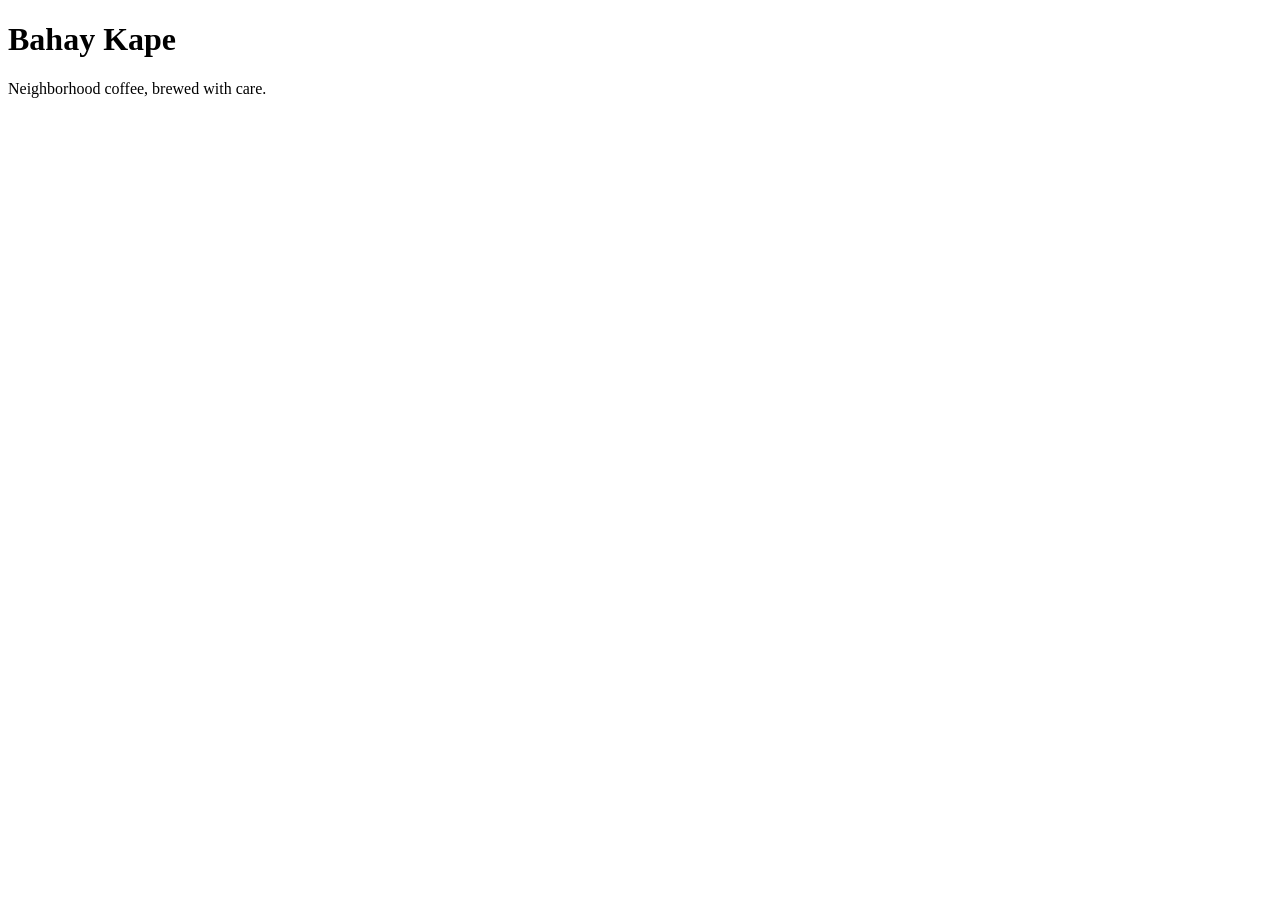
==== index.html @ 08a8830f "Add home page structure" ====
<!DOCTYPE html>
<html lang="en">
<head>
<meta charset="utf-8">
<meta name="viewport" content="width=device-width, initial-scale=1">
<title>Bahay Kape</title>
</head>
<body>
<h1>Bahay Kape</h1>
<p>Neighborhood coffee, brewed with care.</p>
</body>
</html>
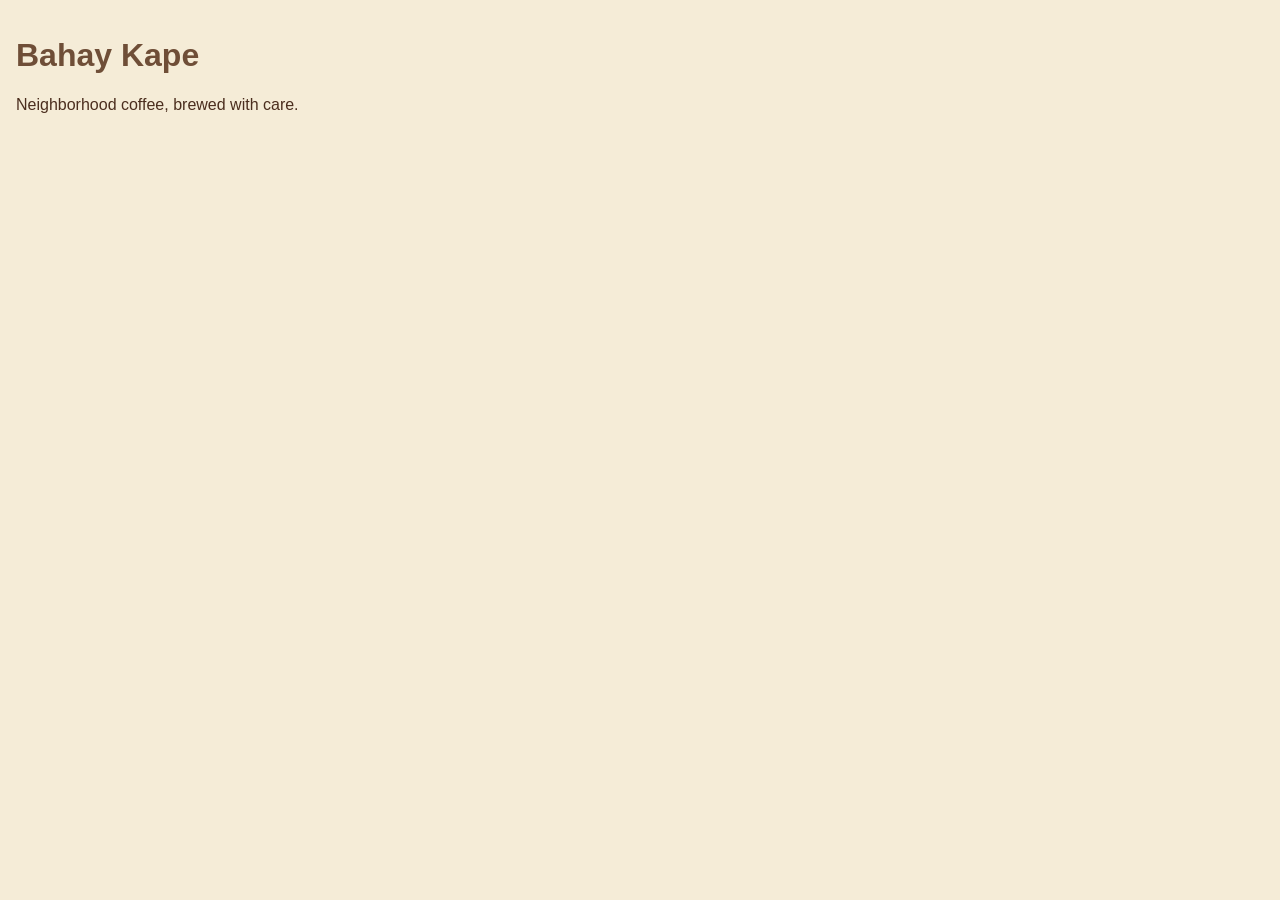
==== commit 8356e2eb: "Add brown and cream base styles" ====
--- a/index.html
+++ b/index.html
@@ -1,12 +1,13 @@
-<!DOCTYPE html>
+<!doctype html>
 <html lang="en">
-<head>
-<meta charset="utf-8">
-<meta name="viewport" content="width=device-width, initial-scale=1">
-<title>Bahay Kape</title>
-</head>
-<body>
-<h1>Bahay Kape</h1>
-<p>Neighborhood coffee, brewed with care.</p>
-</body>
+  <head>
+    <meta charset="utf-8" />
+    <meta name="viewport" content="width=device-width, initial-scale=1" />
+    <title>Bahay Kape</title>
+    <link rel="stylesheet" href="styles.css" />
+  </head>
+  <body>
+    <h1>Bahay Kape</h1>
+    <p>Neighborhood coffee, brewed with care.</p>
+  </body>
 </html>
--- a/styles.css
+++ b/styles.css
@@ -0,0 +1,10 @@
+body {
+  font-family: Arial, sans-serif;
+  background-color: #f5ecd7; /* cream */
+  color: #4b2e1e; /* brown */
+  margin: 0;
+  padding: 1rem;
+}
+h1 {
+  color: #6f4e37;
+}
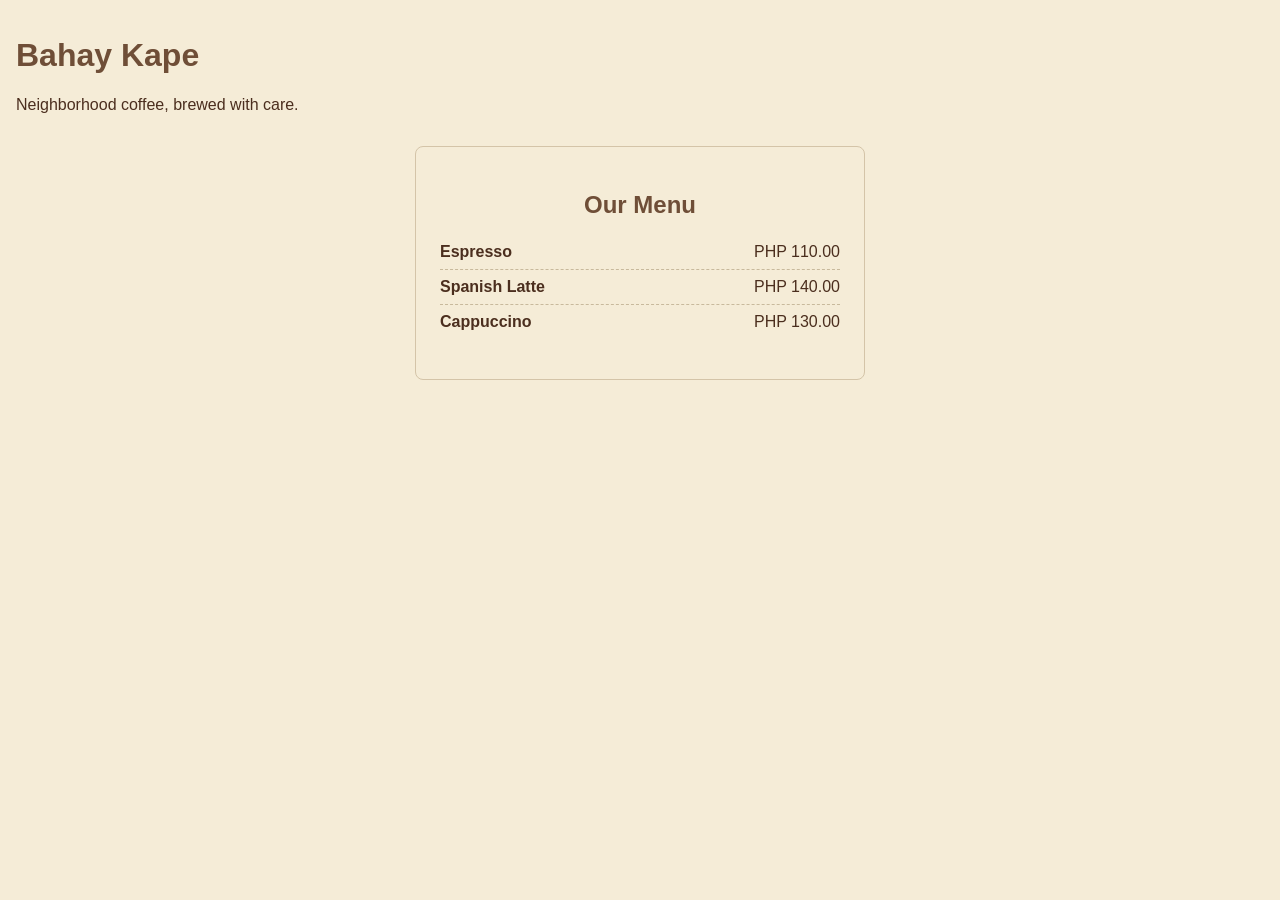
==== commit 339e19e8: "Add menu section" ====
--- a/index.html
+++ b/index.html
@@ -9,5 +9,23 @@
   <body>
     <h1>Bahay Kape</h1>
     <p>Neighborhood coffee, brewed with care.</p>
+
+    <section class="menu-section">
+      <h2>Our Menu</h2>
+      <ul class="menu-list">
+        <li>
+          <span class="item-name">Espresso</span>
+          <span class="item-price">PHP 110.00</span>
+        </li>
+        <li>
+          <span class="item-name">Spanish Latte</span>
+          <span class="item-price">PHP 140.00</span>
+        </li>
+        <li>
+          <span class="item-name">Cappuccino</span>
+          <span class="item-price">PHP 130.00</span>
+        </li>
+      </ul>
+    </section>
   </body>
 </html>
--- a/styles.css
+++ b/styles.css
@@ -8,3 +8,38 @@
 h1 {
   color: #6f4e37;
 }
+.menu-section {
+  max-width: 400px;
+  margin: 2rem auto;
+  padding: 1.5rem;
+  background-color: #f5ecd7; /* cream background */
+  border: 1px solid #d4c4a8;
+  border-radius: 8px;
+}
+
+.menu-section h2 {
+  color: #6f4e37; /* brown heading */
+  text-align: center;
+  margin-bottom: 1rem;
+}
+
+.menu-list {
+  list-style-type: none;
+  padding: 0;
+}
+
+.menu-list li {
+  display: flex;
+  justify-content: space-between;
+  padding: 0.5rem 0;
+  border-bottom: 1px dashed #c8b99c;
+  color: #4b2e1e;
+}
+
+.menu-list li:last-child {
+  border-bottom: none;
+}
+
+.item-name {
+  font-weight: bold;
+}
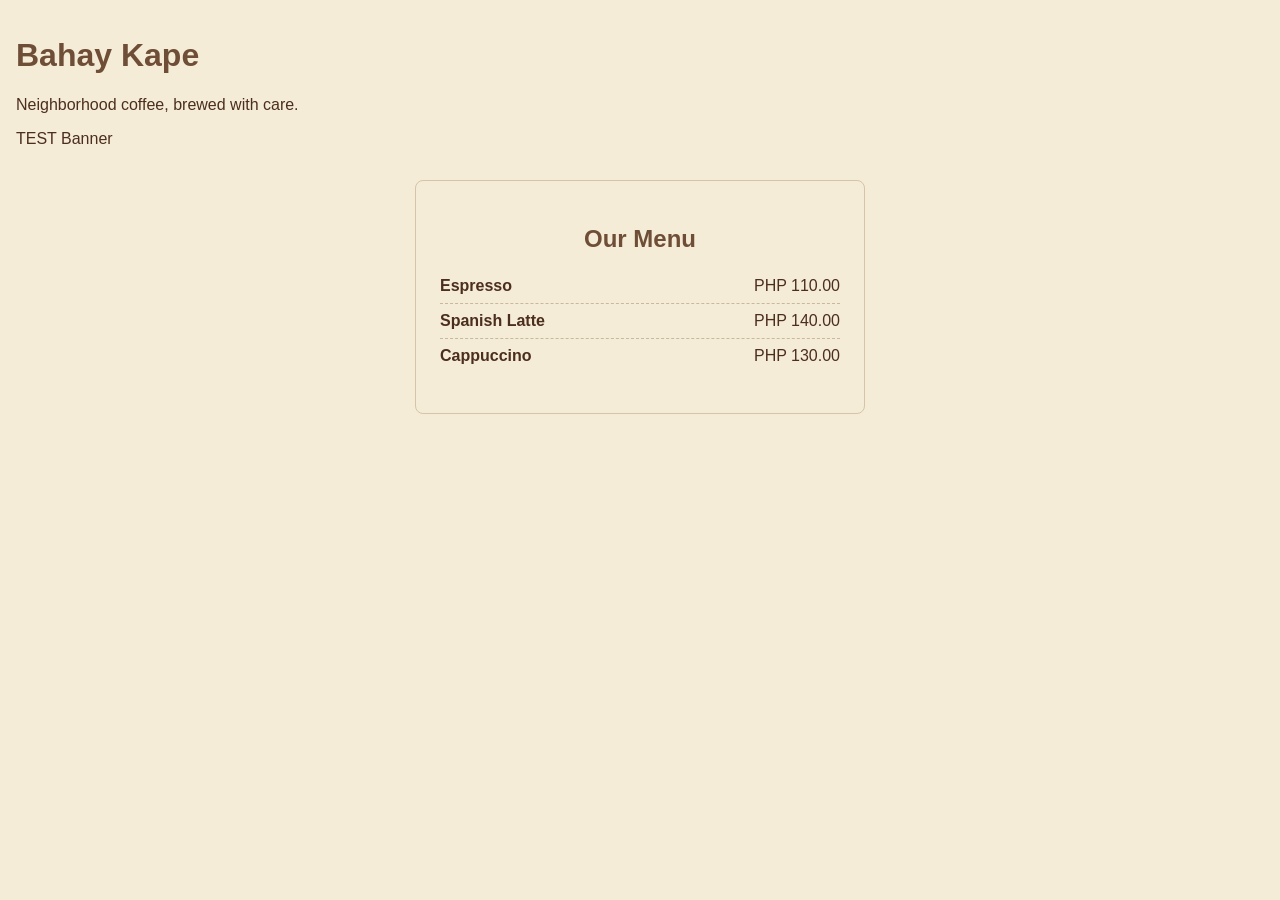
==== commit 171ce482: "Add test banner" ====
--- a/index.html
+++ b/index.html
@@ -9,7 +9,7 @@
   <body>
     <h1>Bahay Kape</h1>
     <p>Neighborhood coffee, brewed with care.</p>
-
+    <p>TEST Banner</p>
     <section class="menu-section">
       <h2>Our Menu</h2>
       <ul class="menu-list">
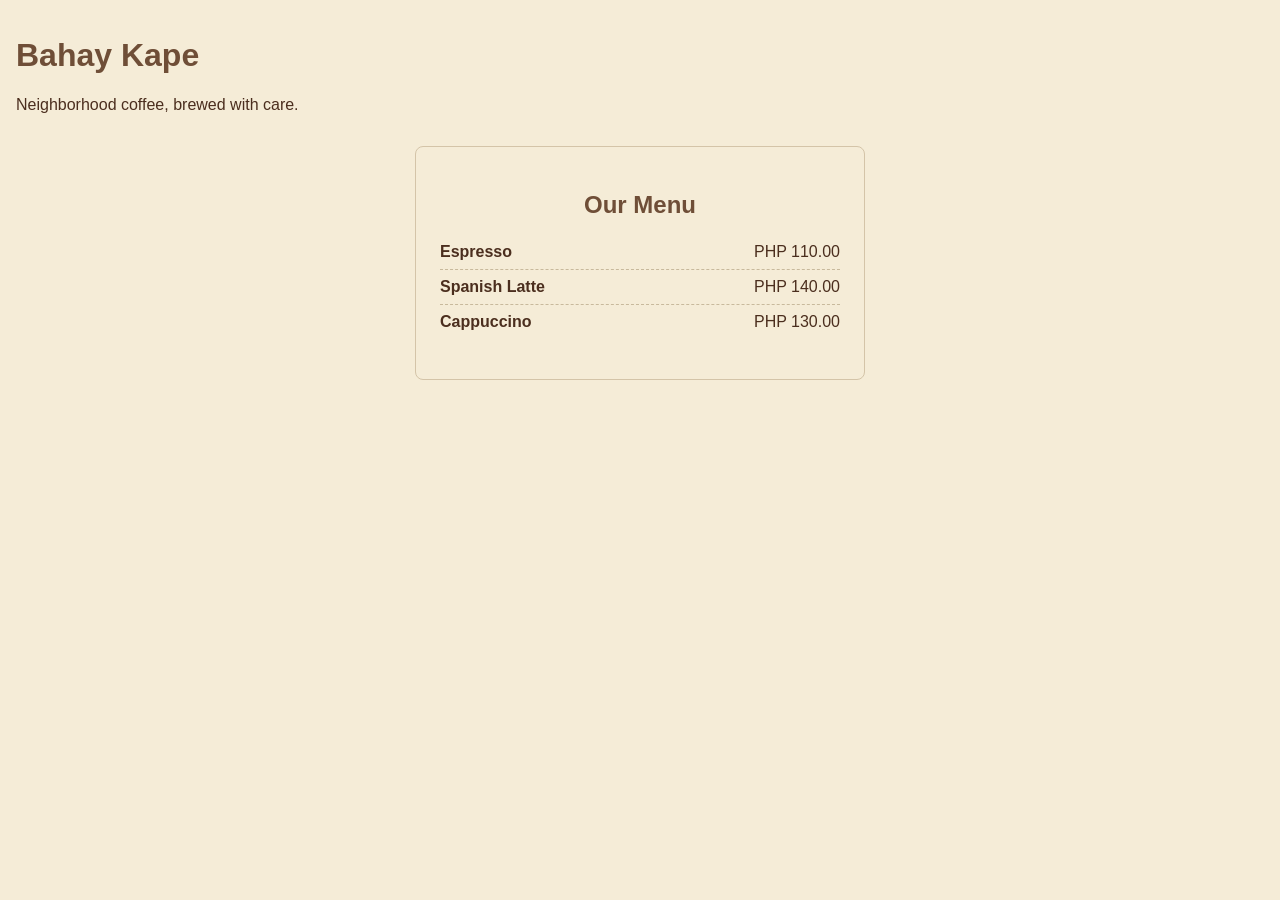
==== commit f27f0725: "Revert "Add test banner" This reverts commit 171ce4823b810534a2555a522f0ada71b4581b38." ====
--- a/index.html
+++ b/index.html
@@ -9,7 +9,7 @@
   <body>
     <h1>Bahay Kape</h1>
     <p>Neighborhood coffee, brewed with care.</p>
-    <p>TEST Banner</p>
+
     <section class="menu-section">
       <h2>Our Menu</h2>
       <ul class="menu-list">
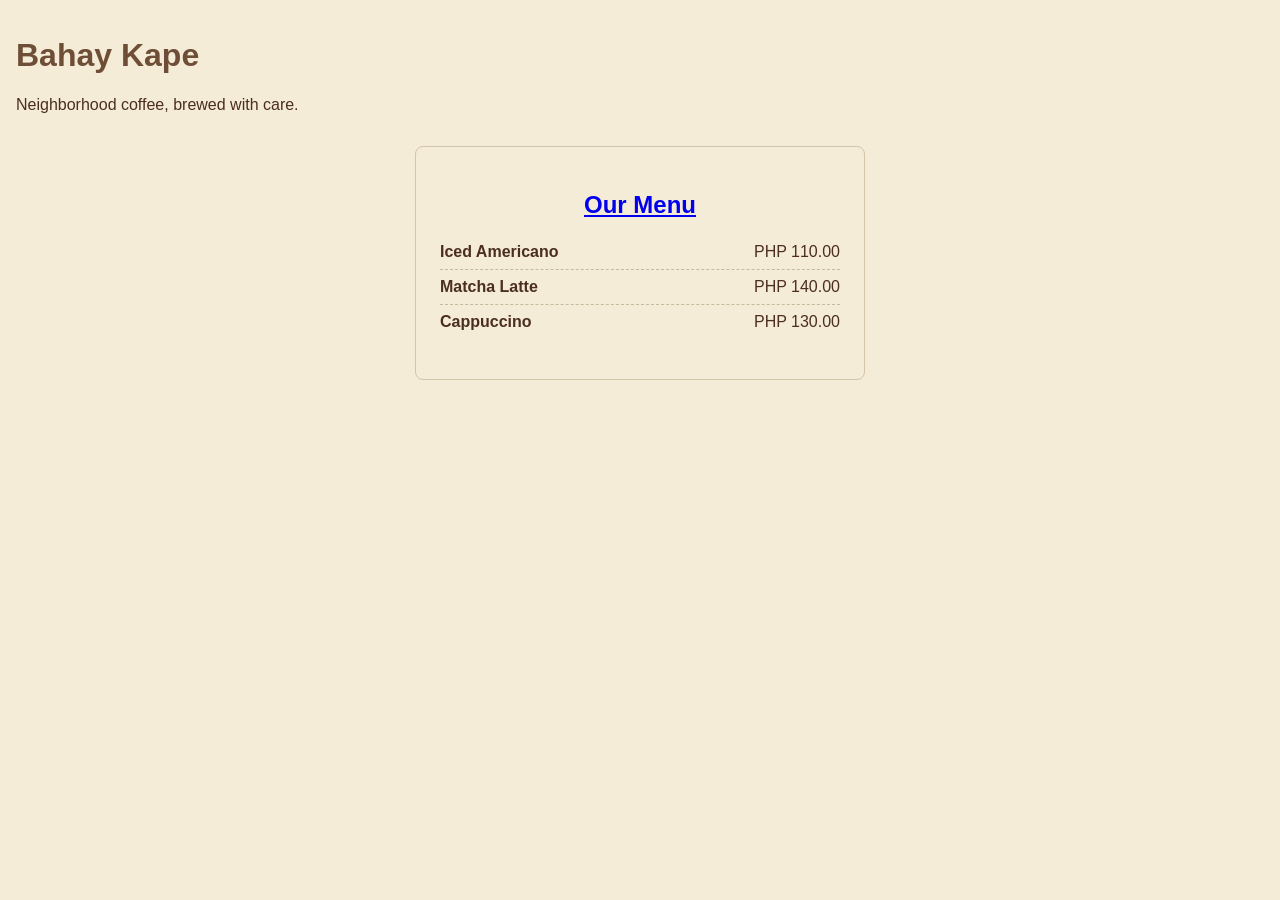
==== commit 10302650: "Add menu page" ====
--- a/index.html
+++ b/index.html
@@ -11,14 +11,14 @@
     <p>Neighborhood coffee, brewed with care.</p>
 
     <section class="menu-section">
-      <h2>Our Menu</h2>
+      <h2><a href="menu.html">Our Menu</a></h2>
       <ul class="menu-list">
         <li>
-          <span class="item-name">Espresso</span>
+          <span class="item-name">Iced Americano</span>
           <span class="item-price">PHP 110.00</span>
         </li>
         <li>
-          <span class="item-name">Spanish Latte</span>
+          <span class="item-name">Matcha Latte</span>
           <span class="item-price">PHP 140.00</span>
         </li>
         <li>
